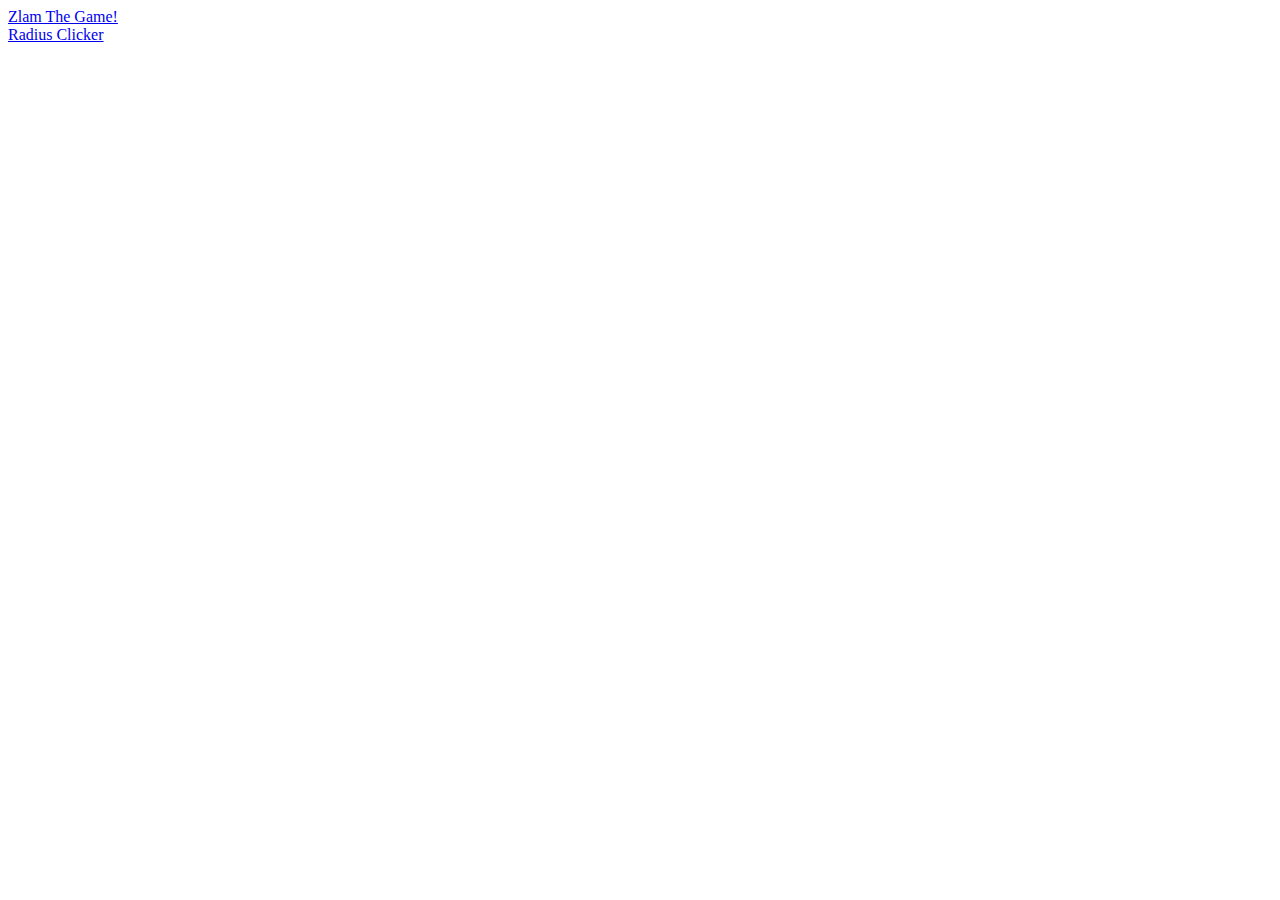
==== index.html @ 4d914d3c "Fancy Scoreboard" ====
<!DOCTYPE html>
<html lang="en">
<head>
  <meta charset="UTF-8">
  <title>Document</title>
  <link rel="stylesheet" type="text/css" href="http://bootswatch.com/paper/bootstrap.min.css">
</head>
<body>
  <div class="container">
    <div class="col-md-6 col-md-push-3">
        <div class="col-md-6">
          <a href="ZlamTheGame/index.html">Zlam The Game!</a>
        </div>
        <div class="col-md-6">
          <a href="RadiusClicker/index.html">Radius Clicker</a>
        </div>
    </div>
  </div>

</body>
</html>
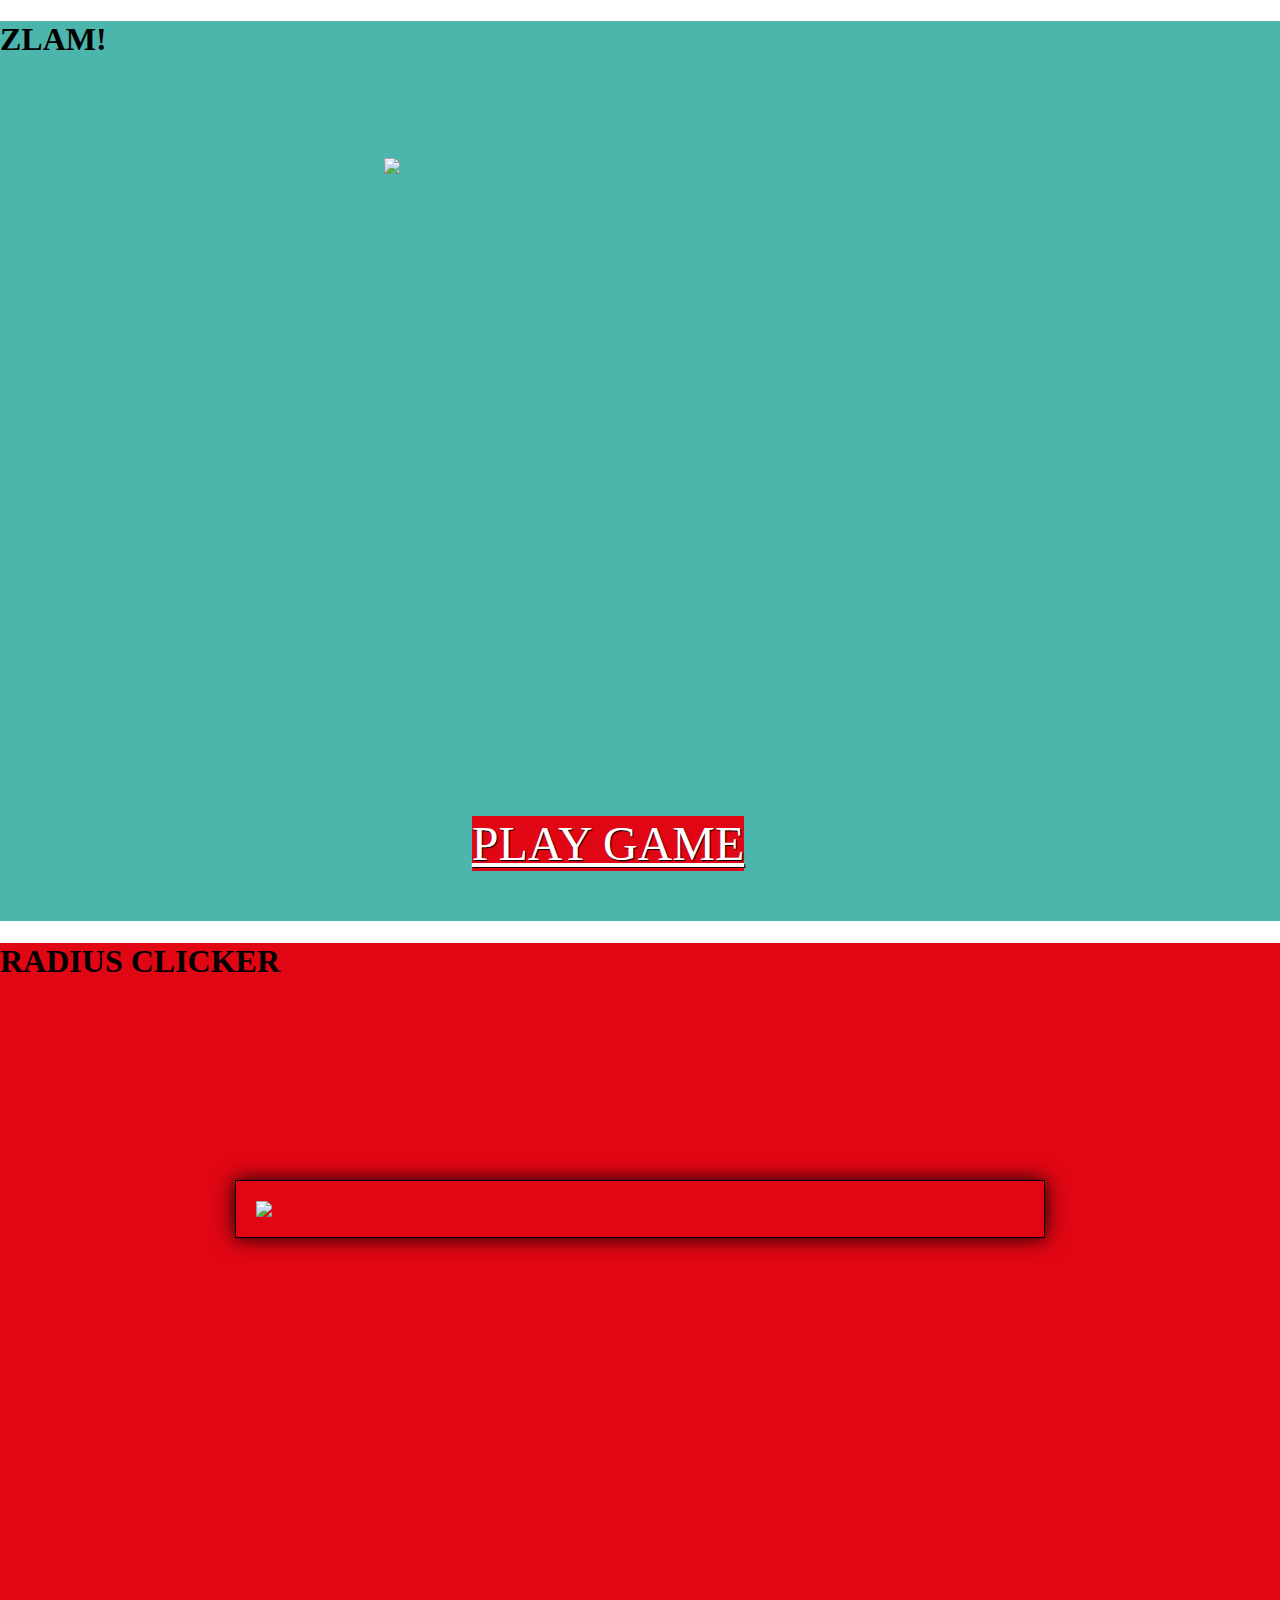
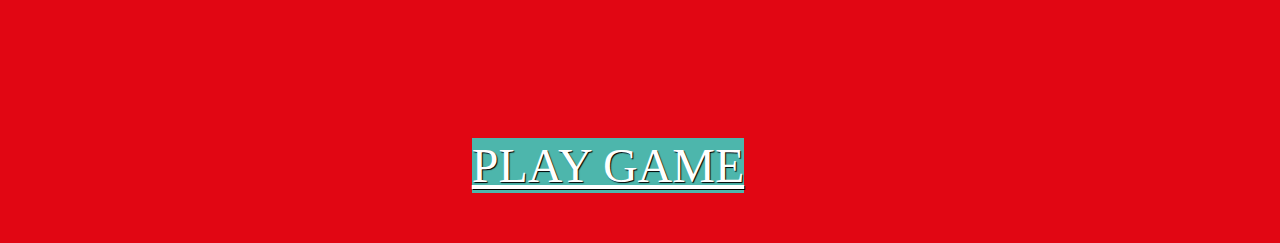
==== commit 5b996294: "fancy startpage" ====
--- a/index.html
+++ b/index.html
@@ -5,15 +5,113 @@
   <title>Document</title>
   <link rel="stylesheet" type="text/css" href="http://bootswatch.com/paper/bootstrap.min.css">
 </head>
+<style type="text/css">
+  body, html {
+    margin: 0;
+    padding: 0;
+  }
+
+  .container-fluid {
+    padding: 0px;
+  }
+
+  .zlam {
+    background: #4DB6AC;
+    height: 100vh;
+    position: relative;
+    
+  }
+
+  .radius {
+    background: #E10613;
+    height: 100vh;
+    position: relative;
+  
+  }
+
+  .btn-play {
+    font-size: 3em;
+    color: white;
+    text-shadow: 1px 1px 1px black;
+
+    bottom: 50px;
+    
+    text-align: center;
+
+  }
+
+  .zlam .btn-play {
+    background: rgb(225, 6, 19);
+  }
+
+  .radius .btn-play {
+    background: #4DB6AC;
+  }
+
+  img.zlam {
+    width: 40%;
+    height: auto;
+    display: block;
+    margin: 100px auto;
+    animation: wiggle 2s ease-in-out infinite;
+  }
+
+  img.radius {
+    width: 60%;
+    border: 1px solid black;
+    box-shadow: 0px 0px 20px  black;
+    padding: 20px;
+    height: auto;
+    display: block;
+    margin: 200px auto;
+  }
+  
+  .flex {
+    position: absolute;
+    display: flex;
+    width: 95%;
+    bottom: 50px;
+    justify-content: center;
+  }
+
+
+  @keyframes wiggle {
+    0% {
+      transform: rotate(-10deg);
+    }
+    
+    50% {
+      transform: rotate(10deg);
+    }
+
+    100% {
+      transform: rotate(-10deg);
+    }
+  }
+
+</style>
 <body>
-  <div class="container">
-    <div class="col-md-6 col-md-push-3">
-        <div class="col-md-6">
-          <a href="ZlamTheGame/index.html">Zlam The Game!</a>
-        </div>
-        <div class="col-md-6">
-          <a href="RadiusClicker/index.html">Radius Clicker</a>
-        </div>
+  <div class="container-fluid">
+    <div class="col-xs-6 zlam">
+      <h1 class="text-center">ZLAM!</h1>
+ 
+          <img class="zlam" src="http://zalm.biz.apache22.hostbasket.com/wp-content/uploads/2015/02/logo.png" draggable="false">
+     
+      <div class="flex">    
+        <a href="ZlamTheGame/index.html" class="btn btn-play">PLAY GAME</a>
+      </div>
+   
+    
+    </div>
+    <div class="col-xs-6 radius">  
+      <h1 class="text-center">RADIUS CLICKER</h1>
+      
+      <img class="radius" src="http://www.radiuscollege.nl/themes/radius/images/logo.png">  
+     
+      <div class="flex">
+         <a href="RadiusClicker/index.html" class="btn btn-play">PLAY GAME</a>    
+      </div>
+     
     </div>
   </div>
 
